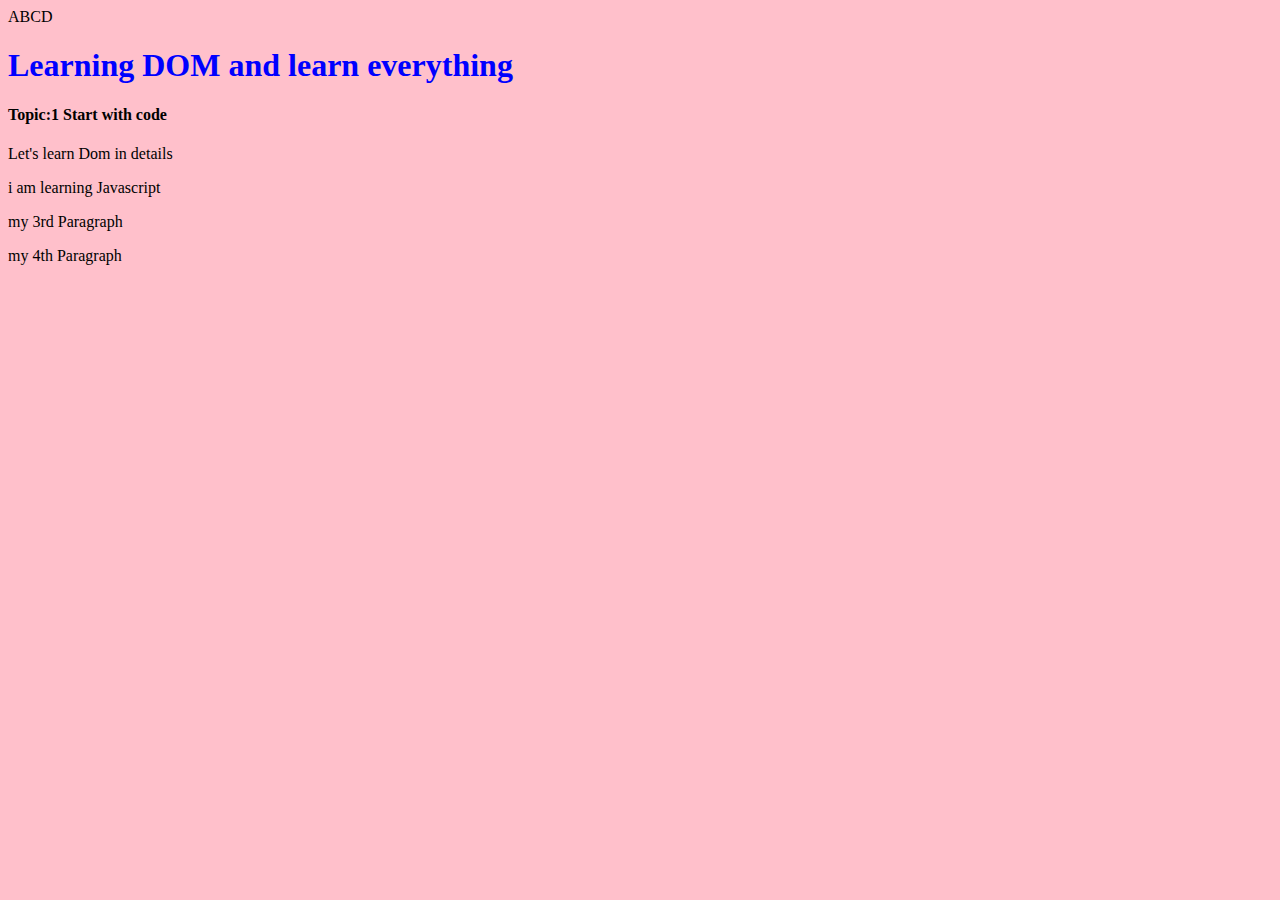
==== dom.html @ 14804ac5 "learn DOM" ====
<!DOCTYPE html>
<html lang="en">
<head>
    <meta charset="UTF-8">
    <meta name="viewport" content="width=device-width, initial-scale=1.0">
    <title>Learning Dom</title>
    <link rel="stylesheet" href="dom.css"/>
</head>
<body>
    <div>ABCD</div>
    <h1 id="heading">Learning DOM and learn everything</h1>
    <h4>Topic:1 Start with code</h4>
    <p class="para">Let's learn Dom in details</p>
    <p class="para"> i am learning Javascript</p>
    <p>my 3rd Paragraph</p>
    <p>my 4th Paragraph</p>
    <script src="dom.js"></script>
</body>
</html>
---- dom.css ----
body{
    background-color: pink;
}

#heading{
    color: blue;
}
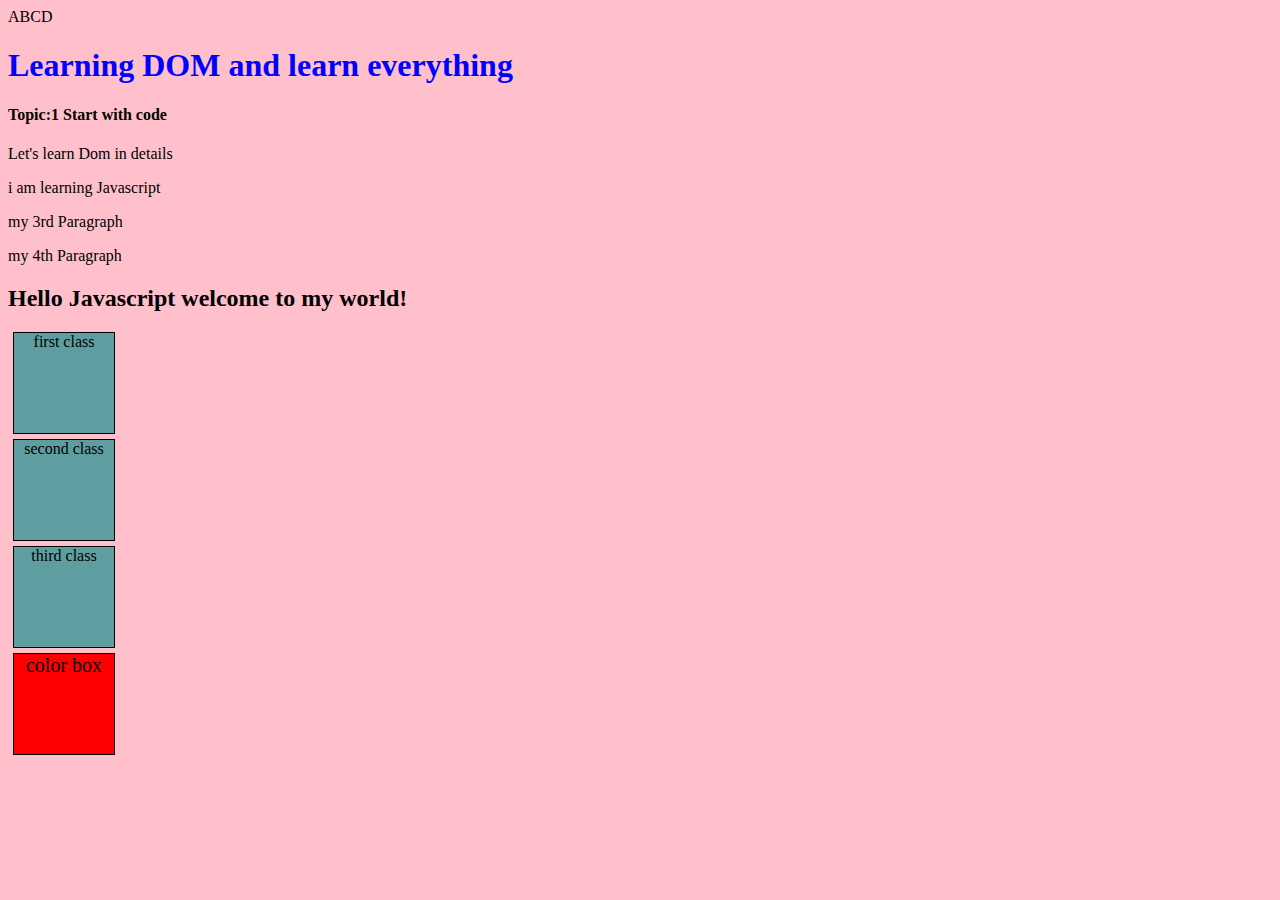
==== commit 92c3a08b: "learn" ====
--- a/dom.html
+++ b/dom.html
@@ -14,6 +14,11 @@
     <p class="para"> i am learning Javascript</p>
     <p>my 3rd Paragraph</p>
     <p>my 4th Paragraph</p>
+    <h2>Hello Javascript</h2>
+    <div class="box">div first</div>
+    <div class="box">div second</div>
+    <div class="box">div third</div>
+    <div class="colorbox">color box</div>
     <script src="dom.js"></script>
 </body>
 </html>--- a/dom.css
+++ b/dom.css
@@ -4,4 +4,21 @@
 
 #heading{
     color: blue;
+}
+.box{
+    height: 100px;
+    width: 100px;
+    border: 1px solid black;
+    margin: 5px;
+    text-align: center;
+    background-color: cadetblue;
+}
+
+.colorbox{
+    height: 100px;
+    width: 100px;
+    border: 1px solid black;
+    margin: 5px;
+    text-align: center;
+    background-color: rgb(178, 243, 0);
 }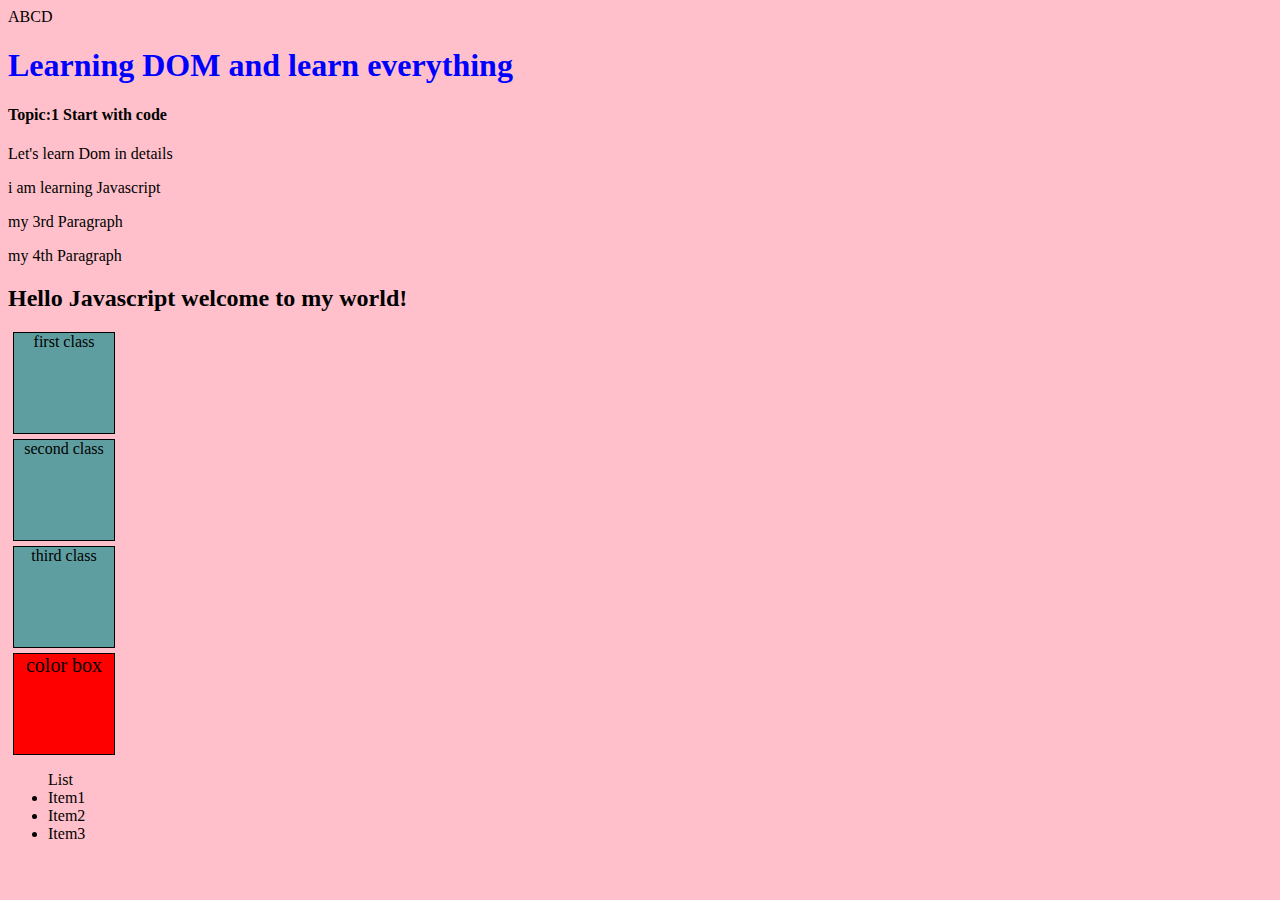
==== commit 72f286ac: "learn event" ====
--- a/dom.html
+++ b/dom.html
@@ -19,6 +19,13 @@
     <div class="box">div second</div>
     <div class="box">div third</div>
     <div class="colorbox">color box</div>
+    <div id="box">
+        <ul>List
+            <li>Item1</li>
+            <li>Item2</li>
+            <li>Item3</li>
+        </ul>
+    </div>
     <script src="dom.js"></script>
 </body>
 </html>